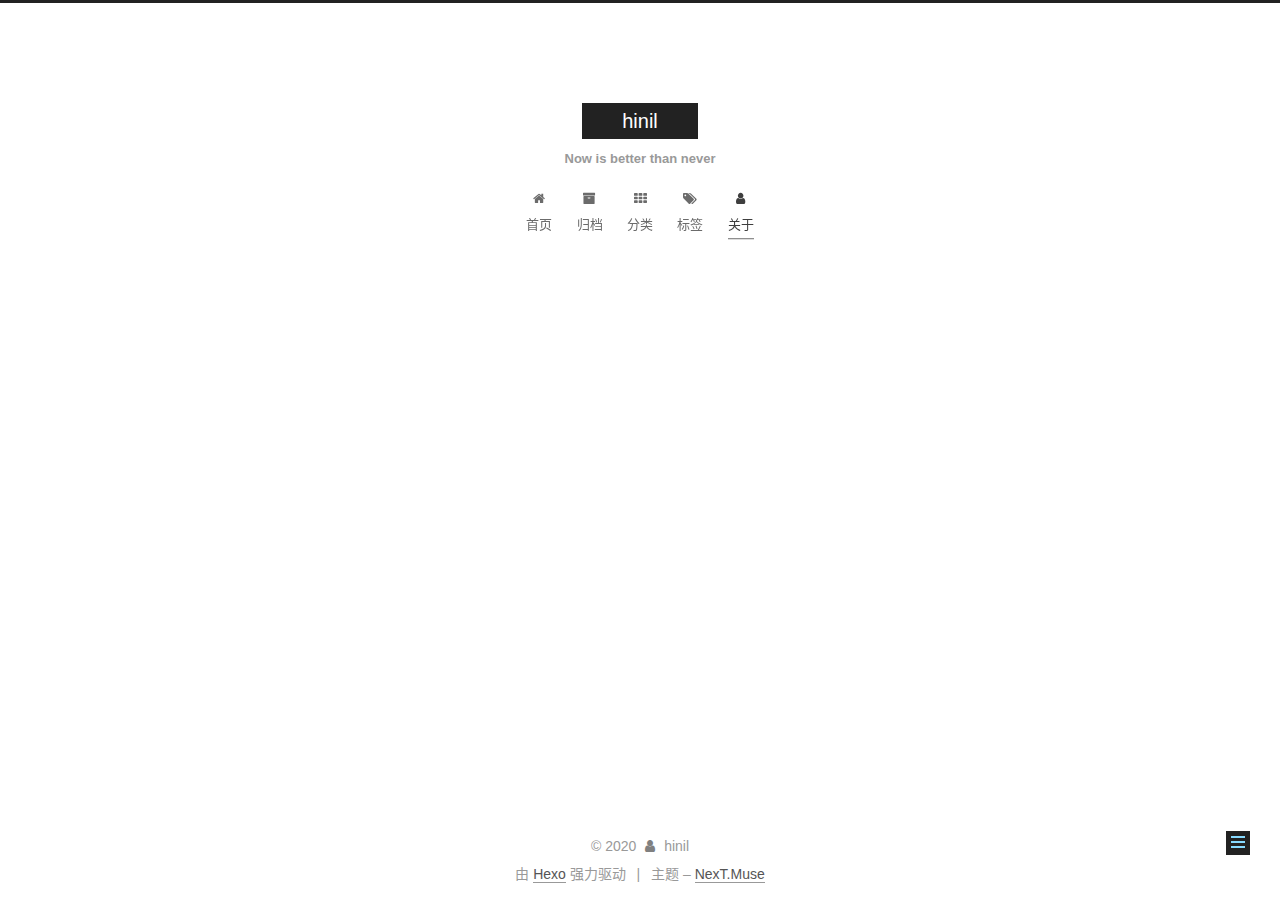
==== about/index.html @ a5743111 "Site updated: 2020-07-14 15:51:30" ====
<!DOCTYPE html>












  


<html class="theme-next muse use-motion" lang="zh-CN">
<head><meta name="generator" content="Hexo 3.9.0">
  <meta charset="UTF-8">
<meta http-equiv="X-UA-Compatible" content="IE=edge">
<meta name="viewport" content="width=device-width, initial-scale=1, maximum-scale=2">
<meta name="theme-color" content="#222">






















<link rel="stylesheet" href="/lib/font-awesome/css/font-awesome.min.css?v=4.7.0">

<link rel="stylesheet" href="/css/main.css?v=7.2.0">


  <link rel="apple-touch-icon" sizes="180x180" href="/images/favicon.ico?v=7.2.0">


  <link rel="icon" type="image/png" sizes="32x32" href="/images/favicon.ico?v=7.2.0">


  <link rel="icon" type="image/png" sizes="16x16" href="/images/favicon.ico?v=7.2.0">


  <link rel="mask-icon" href="/images/favicon.ico?v=7.2.0" color="#222">







<script id="hexo.configurations">
  var NexT = window.NexT || {};
  var CONFIG = {
    root: '/',
    scheme: 'Muse',
    version: '7.2.0',
    sidebar: {"position":"right","display":"post","offset":12,"onmobile":false},
    back2top: {"enable":true,"sidebar":false,"scrollpercent":false},
    copycode: {"enable":false,"show_result":false,"style":null},
    fancybox: false,
    fastclick: false,
    lazyload: false,
    tabs: true,
    motion: {"enable":true,"async":false,"transition":{"post_block":"fadeIn","post_header":"slideDownIn","post_body":"slideDownIn","coll_header":"slideLeftIn","sidebar":"slideUpIn"}},
    algolia: {
      applicationID: '',
      apiKey: '',
      indexName: '',
      hits: {"per_page":10},
      labels: {"input_placeholder":"Search for Posts","hits_empty":"We didn't find any results for the search: ${query}","hits_stats":"${hits} results found in ${time} ms"}
    },
    translation: {
      copy_button: '复制',
      copy_success: '复制成功',
      copy_failure: '复制失败'
    }
  };
</script>

  <meta name="description" content="关于我 职业：程序员 技能：C、C++、Python、Golang、Java   联系我 GitHub: https://github.com/hinilzhang E-mail  : zhangjie2023@outlook.com">
<meta property="og:type" content="website">
<meta property="og:title" content="关于">
<meta property="og:url" content="https://hinilzhang.github.io/about/index.html">
<meta property="og:site_name" content="hinil">
<meta property="og:description" content="关于我 职业：程序员 技能：C、C++、Python、Golang、Java   联系我 GitHub: https://github.com/hinilzhang E-mail  : zhangjie2023@outlook.com">
<meta property="og:locale" content="zh-CN">
<meta property="og:updated_time" content="2020-07-14T07:45:34.488Z">
<meta name="twitter:card" content="summary">
<meta name="twitter:title" content="关于">
<meta name="twitter:description" content="关于我 职业：程序员 技能：C、C++、Python、Golang、Java   联系我 GitHub: https://github.com/hinilzhang E-mail  : zhangjie2023@outlook.com">





  
  
  <link rel="canonical" href="https://hinilzhang.github.io/about/">



<script id="page.configurations">
  CONFIG.page = {
    sidebar: "",
  };
</script>

  
  <title>关于 | hinil</title>
  












  <noscript>
  <style>
  .use-motion .motion-element,
  .use-motion .brand,
  .use-motion .menu-item,
  .sidebar-inner,
  .use-motion .post-block,
  .use-motion .pagination,
  .use-motion .comments,
  .use-motion .post-header,
  .use-motion .post-body,
  .use-motion .collection-title { opacity: initial; }

  .use-motion .logo,
  .use-motion .site-title,
  .use-motion .site-subtitle {
    opacity: initial;
    top: initial;
  }

  .use-motion .logo-line-before i { left: initial; }
  .use-motion .logo-line-after i { right: initial; }
  </style>
</noscript>

</head>

<body itemscope itemtype="http://schema.org/WebPage" lang="zh-CN">

  
  
    
  

  <div class="container sidebar-position-right page-post-detail">
    <div class="headband"></div>

    <header id="header" class="header" itemscope itemtype="http://schema.org/WPHeader">
      <div class="header-inner"><div class="site-brand-wrapper">
  <div class="site-meta">
    

    <div class="custom-logo-site-title">
      <a href="/" class="brand" rel="start">
        <span class="logo-line-before"><i></i></span>
        <span class="site-title">hinil</span>
        <span class="logo-line-after"><i></i></span>
      </a>
    </div>
    
      
        <h1 class="site-subtitle" itemprop="description">Now is better than never</h1>
      
    
    
  </div>

  <div class="site-nav-toggle">
    <button aria-label="切换导航栏">
      <span class="btn-bar"></span>
      <span class="btn-bar"></span>
      <span class="btn-bar"></span>
    </button>
  </div>
</div>



<nav class="site-nav">
  
    <ul id="menu" class="menu">
      
        
        
        
          
          <li class="menu-item menu-item-home">

    
    
      
    

    

    <a href="/" rel="section"><i class="menu-item-icon fa fa-fw fa-home"></i> <br>首页</a>

  </li>
        
        
        
          
          <li class="menu-item menu-item-archives">

    
    
      
    

    

    <a href="/archives/" rel="section"><i class="menu-item-icon fa fa-fw fa-archive"></i> <br>归档</a>

  </li>
        
        
        
          
          <li class="menu-item menu-item-categories">

    
    
      
    

    

    <a href="/categories/" rel="section"><i class="menu-item-icon fa fa-fw fa-th"></i> <br>分类</a>

  </li>
        
        
        
          
          <li class="menu-item menu-item-tags">

    
    
      
    

    

    <a href="/tags/" rel="section"><i class="menu-item-icon fa fa-fw fa-tags"></i> <br>标签</a>

  </li>
        
        
        
          
          <li class="menu-item menu-item-about menu-item-active">

    
    
      
    

    

    <a href="/about/" rel="section"><i class="menu-item-icon fa fa-fw fa-user"></i> <br>关于</a>

  </li>

      
      
    </ul>
  

  
    

    
    
      
      
    
      
      
    
      
      
    
      
      
    
      
      
    
    

  


  

  
</nav>



</div>
    </header>

    


    <main id="main" class="main">
      <div class="main-inner">
        <div class="content-wrap">
          
          <div id="content" class="content">
            

  <div id="posts" class="posts-expand">
    
    
    
    <div class="post-block page">
      <header class="post-header">

<h2 class="post-title" itemprop="name headline">关于

</h2>

<div class="post-meta">
  
  



</div>

</header>

      
      
      
      <div class="post-body">
        
        
          <h3 id="关于我"><a href="#关于我" class="headerlink" title="关于我"></a>关于我</h3><ul>
<li>职业：程序员</li>
<li>技能：C、C++、Python、Golang、Java</li>
</ul>
<hr>
<h3 id="联系我"><a href="#联系我" class="headerlink" title="联系我"></a>联系我</h3><ul>
<li>GitHub: <a href="https://github.com/hinilzhang" target="_blank" rel="noopener">https://github.com/hinilzhang</a></li>
<li>E-mail  : <a href="mailto:zhangjie2023@outlook.com" target="_blank" rel="noopener">zhangjie2023@outlook.com</a></li>
</ul>

        
      </div>
      
      
      
    </div>
    



    
    
    
  </div>


          </div>
          

  



        </div>
        
          
  
  <div class="sidebar-toggle">
    <div class="sidebar-toggle-line-wrap">
      <span class="sidebar-toggle-line sidebar-toggle-line-first"></span>
      <span class="sidebar-toggle-line sidebar-toggle-line-middle"></span>
      <span class="sidebar-toggle-line sidebar-toggle-line-last"></span>
    </div>
  </div>

  <aside id="sidebar" class="sidebar">
    <div class="sidebar-inner">

      

      
        <ul class="sidebar-nav motion-element">
          <li class="sidebar-nav-toc sidebar-nav-active" data-target="post-toc-wrap">
            文章目录
          </li>
          <li class="sidebar-nav-overview" data-target="site-overview-wrap">
            站点概览
          </li>
        </ul>
      

      <div class="site-overview-wrap sidebar-panel">
        <div class="site-overview">

          <div class="site-author motion-element" itemprop="author" itemscope itemtype="http://schema.org/Person">
  
    <img class="site-author-image" itemprop="image" src="/images/avatar.jpg" alt="hinil">
  
  <p class="site-author-name" itemprop="name">hinil</p>
  <div class="site-description motion-element" itemprop="description"></div>
</div>


  <nav class="site-state motion-element">
    
      <div class="site-state-item site-state-posts">
        
          <a href="/archives/">
        
          <span class="site-state-item-count">1</span>
          <span class="site-state-item-name">日志</span>
        </a>
      </div>
    

    
      
      
      <div class="site-state-item site-state-categories">
        
          
            <a href="/categories/">
          
        
        
        
          
        
        <span class="site-state-item-count">1</span>
        <span class="site-state-item-name">分类</span>
        </a>
      </div>
    

    
      
      
      <div class="site-state-item site-state-tags">
        
          
            <a href="/tags/">
          
        
        
        
          
        
        <span class="site-state-item-count">1</span>
        <span class="site-state-item-name">标签</span>
        </a>
      </div>
    
  </nav>







  <div class="links-of-author motion-element">
    
      <span class="links-of-author-item">
      
      
        
      
      
        
      
        <a href="https://github.com/hinilzhang" title="GitHub &rarr; https://github.com/hinilzhang" rel="noopener" target="_blank"><i class="fa fa-fw fa-github"></i>GitHub</a>
      </span>
    
      <span class="links-of-author-item">
      
      
        
      
      
        
      
        <a href="mailto:zhangjie2023@foxmail.com" title="E-Mail &rarr; mailto:zhangjie2023@foxmail.com" rel="noopener" target="_blank"><i class="fa fa-fw fa-envelope"></i>E-Mail</a>
      </span>
    
  </div>







          
          
        </div>
      </div>

      
      <!--noindex-->
        <div class="post-toc-wrap motion-element sidebar-panel sidebar-panel-active">
          <div class="post-toc">

            
            
            
            

            
              <div class="post-toc-content"><ol class="nav"><li class="nav-item nav-level-3"><a class="nav-link" href="#关于我"><span class="nav-number">1.</span> <span class="nav-text">关于我</span></a></li><li class="nav-item nav-level-3"><a class="nav-link" href="#联系我"><span class="nav-number">2.</span> <span class="nav-text">联系我</span></a></li></ol></div>
            

          </div>
        </div>
      <!--/noindex-->
      

      

    </div>
  </aside>
  <div id="sidebar-dimmer"></div>


        
      </div>
    </main>

    <footer id="footer" class="footer">
      <div class="footer-inner">
        <div class="copyright">&copy; <span itemprop="copyrightYear">2020</span>
  <span class="with-love" id="animate">
    <i class="fa fa-user"></i>
  </span>
  <span class="author" itemprop="copyrightHolder">hinil</span>

  

  
</div>


  <div class="powered-by">由 <a href="https://hexo.io" class="theme-link" rel="noopener" target="_blank">Hexo</a> 强力驱动</div>



  <span class="post-meta-divider">|</span>



  <div class="theme-info">主题 – <a href="https://theme-next.org" class="theme-link" rel="noopener" target="_blank">NexT.Muse</a></div>




        








        
      </div>
    </footer>

    
      <div class="back-to-top">
        <i class="fa fa-arrow-up"></i>
        
      </div>
    

    

    
  </div>

  

<script>
  if (Object.prototype.toString.call(window.Promise) !== '[object Function]') {
    window.Promise = null;
  }
</script>










  
  













  
  <script src="/lib/jquery/index.js?v=3.4.1"></script>

  
  <script src="/lib/velocity/velocity.min.js?v=1.2.1"></script>

  
  <script src="/lib/velocity/velocity.ui.min.js?v=1.2.1"></script>




  <script src="/js/utils.js?v=7.2.0"></script>

  <script src="/js/motion.js?v=7.2.0"></script>



  
  


  <script src="/js/schemes/muse.js?v=7.2.0"></script>



  
  <script src="/js/scrollspy.js?v=7.2.0"></script>
<script src="/js/post-details.js?v=7.2.0"></script>



  <script src="/js/next-boot.js?v=7.2.0"></script>

  

  

  

  

  


  


  




  

  

  

  

  

  
  <script>
    (function(){
      var bp = document.createElement('script');
      var curProtocol = window.location.protocol.split(':')[0];
      bp.src = (curProtocol === 'https') ? 'https://zz.bdstatic.com/linksubmit/push.js' : 'http://push.zhanzhang.baidu.com/push.js';
      var s = document.getElementsByTagName("script")[0];
      s.parentNode.insertBefore(bp, s);
    })();
  </script>


  

  

  

  

  

  

  


  

</body>
</html>
---- css/main.css ----
/* normalize.css v8.0.1 | MIT License | github.com/necolas/normalize.css */
html {
  line-height: 1.15; /* 1 */
  -webkit-text-size-adjust: 100%; /* 2 */
}
body {
  margin: 0;
}
main {
  display: block;
}
h1 {
  font-size: 2em;
  margin: 0.67em 0;
}
hr {
  box-sizing: content-box; /* 1 */
  height: 0; /* 1 */
  overflow: visible; /* 2 */
}
pre {
  font-family: monospace, monospace; /* 1 */
  font-size: 1em; /* 2 */
}
a {
  background-color: transparent;
}
abbr[title] {
  border-bottom: none; /* 1 */
  text-decoration: underline; /* 2 */
  text-decoration: underline dotted; /* 2 */
}
b,
strong {
  font-weight: bolder;
}
code,
kbd,
samp {
  font-family: monospace, monospace; /* 1 */
  font-size: 1em; /* 2 */
}
small {
  font-size: 80%;
}
sub,
sup {
  font-size: 75%;
  line-height: 0;
  position: relative;
  vertical-align: baseline;
}
sub {
  bottom: -0.25em;
}
sup {
  top: -0.5em;
}
img {
  border-style: none;
}
button,
input,
optgroup,
select,
textarea {
  font-family: inherit; /* 1 */
  font-size: 100%; /* 1 */
  line-height: 1.15; /* 1 */
  margin: 0; /* 2 */
}
button,
input {
/* 1 */
  overflow: visible;
}
button,
select {
/* 1 */
  text-transform: none;
}
button,
[type="button"],
[type="reset"],
[type="submit"] {
  -webkit-appearance: button;
}
button::-moz-focus-inner,
[type="button"]::-moz-focus-inner,
[type="reset"]::-moz-focus-inner,
[type="submit"]::-moz-focus-inner {
  border-style: none;
  padding: 0;
}
button:-moz-focusring,
[type="button"]:-moz-focusring,
[type="reset"]:-moz-focusring,
[type="submit"]:-moz-focusring {
  outline: 1px dotted ButtonText;
}
fieldset {
  padding: 0.35em 0.75em 0.625em;
}
legend {
  box-sizing: border-box; /* 1 */
  color: inherit; /* 2 */
  display: table; /* 1 */
  max-width: 100%; /* 1 */
  padding: 0; /* 3 */
  white-space: normal; /* 1 */
}
progress {
  vertical-align: baseline;
}
textarea {
  overflow: auto;
}
[type="checkbox"],
[type="radio"] {
  box-sizing: border-box; /* 1 */
  padding: 0; /* 2 */
}
[type="number"]::-webkit-inner-spin-button,
[type="number"]::-webkit-outer-spin-button {
  height: auto;
}
[type="search"] {
  -webkit-appearance: textfield; /* 1 */
  outline-offset: -2px; /* 2 */
}
[type="search"]::-webkit-search-decoration {
  -webkit-appearance: none;
}
::-webkit-file-upload-button {
  -webkit-appearance: button; /* 1 */
  font: inherit; /* 2 */
}
details {
  display: block;
}
summary {
  display: list-item;
}
template {
  display: none;
}
[hidden] {
  display: none;
}
::selection {
  background: #262a30;
  color: #fff;
}
body {
  position: relative;
  font-family: 'Lato', "PingFang SC", "Microsoft YaHei", sans-serif;
  font-size: 14px;
  line-height: 2;
  color: #555;
  background: #fff;
}
@media (max-width: 991px) {
  body {
    padding-right: 0 !important;
  }
}
@media (min-width: 1200px) {
  body {
    font-size: 16px;
  }
}
h1,
h2,
h3,
h4,
h5,
h6 {
  margin: 20px 0 15px;
  padding: 0;
  font-weight: bold;
  line-height: 1.5;
  font-family: 'Lato', "PingFang SC", "Microsoft YaHei", sans-serif;
}
h1 {
  font-size: 22px;
}
h1 code {
  font-size: 1em;
}
@media (max-width: 767px) {
  h1 {
    font-size: 18px;
  }
  h1 code {
    font-size: 1em;
  }
}
h2 {
  font-size: 20px;
}
h2 code {
  font-size: 1em;
}
@media (max-width: 767px) {
  h2 {
    font-size: 16px;
  }
  h2 code {
    font-size: 1em;
  }
}
h3 {
  font-size: 18px;
}
h3 code {
  font-size: 1em;
}
@media (max-width: 767px) {
  h3 {
    font-size: 14px;
  }
  h3 code {
    font-size: 1em;
  }
}
h4 {
  font-size: 16px;
}
h4 code {
  font-size: 1em;
}
@media (max-width: 767px) {
  h4 {
    font-size: 12px;
  }
  h4 code {
    font-size: 1em;
  }
}
h5 {
  font-size: 14px;
}
h5 code {
  font-size: 1em;
}
@media (max-width: 767px) {
  h5 {
    font-size: 10px;
  }
  h5 code {
    font-size: 1em;
  }
}
h6 {
  font-size: 12px;
}
h6 code {
  font-size: 1em;
}
@media (max-width: 767px) {
  h6 {
    font-size: 8px;
  }
  h6 code {
    font-size: 1em;
  }
}
p {
  margin: 0 0 20px 0;
}
a,
span.exturl {
  overflow-wrap: break-word;
  word-wrap: break-word;
  background-color: transparent;
  color: #555;
  text-decoration: none;
  outline: none;
  border-bottom: 1px solid #999;
  cursor: pointer;
}
a:hover,
span.exturl:hover {
  color: #222;
  border-bottom-color: #222;
}
video {
  max-width: 100%;
  display: block;
  margin-left: auto;
  margin-right: auto;
}
img {
  display: block;
  margin: auto;
  max-width: 100%;
  height: auto;
}
hr {
  margin: 40px 0;
  height: 3px;
  border: none;
  background-color: #ddd;
  background-image: repeating-linear-gradient(-45deg, #fff, #fff 4px, transparent 4px, transparent 8px);
}
blockquote {
  margin: 0;
  padding: 0 15px;
  color: #666;
  border-left: 4px solid #ddd;
}
blockquote cite::before {
  content: "-";
  padding: 0 5px;
}
dt {
  font-weight: 700;
}
dd {
  margin: 0;
  padding: 0;
}
kbd {
  border: 1px solid #ccc;
  border-radius: 0.2em;
  box-shadow: 0.1em 0.1em 0.2em rgba(0,0,0,0.1);
  background-color: #f9f9f9;
  font-family: inherit;
  background-image: linear-gradient(top, #eee, #fff, #eee);
  padding: 0.1em 0.3em;
  white-space: nowrap;
}
.text-left {
  text-align: left;
}
.text-center {
  text-align: center;
}
.text-right {
  text-align: right;
}
.text-justify {
  text-align: justify;
}
.text-nowrap {
  white-space: nowrap;
}
.text-lowercase {
  text-transform: lowercase;
}
.text-uppercase {
  text-transform: uppercase;
}
.text-capitalize {
  text-transform: capitalize;
}
.center-block {
  display: block;
  margin-left: auto;
  margin-right: auto;
}
.clearfix::before,
.clearfix::after {
  content: " ";
  display: table;
}
.clearfix::after {
  clear: both;
}
.pullquote {
  width: 45%;
}
.pullquote.left {
  float: left;
  margin-left: 5px;
  margin-right: 10px;
}
.pullquote.right {
  float: right;
  margin-left: 10px;
  margin-right: 5px;
}
.affix {
  position: fixed;
}
.translation {
  margin-top: -20px;
  font-size: 14px;
  color: #999;
}
.scrollbar-measure {
  width: 100px;
  height: 100px;
  overflow: scroll;
  position: absolute;
  top: -9999px;
}
.use-motion .motion-element {
  opacity: 0;
}
.table-container {
  margin: 20px 0;
  overflow: auto;
  -webkit-overflow-scrolling: touch;
}
.highlight .table-container {
  margin: 0px;
}
table {
  width: 100%;
  border-collapse: collapse;
  border-spacing: 0;
  font-size: 14px;
}
table > tbody > tr:nth-of-type(odd) {
  background-color: #f9f9f9;
}
table > tbody > tr:hover {
  background-color: #f5f5f5;
}
caption,
th,
td {
  padding: 8px;
  text-align: left;
  vertical-align: middle;
  font-weight: normal;
}
th,
td {
  border: 1px solid #ddd;
  border-bottom: 3px solid #ddd;
}
th {
  padding-bottom: 10px;
  font-weight: 700;
}
td {
  border-bottom-width: 1px;
}
html,
body {
  height: 100%;
}
.container {
  position: relative;
}
.header-inner {
  margin: 0 auto;
  padding: 100px 0 70px;
  width: 700px;
}
@media (min-width: 1200px) {
  .container .header-inner {
    width: 800px;
  }
}
@media (min-width: 1600px) {
  .container .header-inner {
    width: 900px;
  }
}
.main-inner {
  margin: 0 auto;
  width: 700px;
}
@media (min-width: 1200px) {
  .container .main-inner {
    width: 800px;
  }
}
@media (min-width: 1600px) {
  .container .main-inner {
    width: 900px;
  }
}
.footer {
  padding: 20px 0;
}
.footer-inner {
  box-sizing: border-box;
  margin: 0px auto;
  width: 700px;
}
@media (min-width: 1200px) {
  .container .footer-inner {
    width: 800px;
  }
}
@media (min-width: 1600px) {
  .container .footer-inner {
    width: 900px;
  }
}
pre,
.highlight {
  margin: 20px 0;
  font-size: 14px;
  color: #4d4d4c;
  background: #f7f7f7;
  line-height: 1.6;
}
pre,
code {
  font-family: consolas, Menlo, "PingFang SC", "Microsoft YaHei", monospace;
}
code {
  overflow-wrap: break-word;
  word-wrap: break-word;
  padding: 2px 4px;
  color: #555;
  background: #eee;
  border-radius: 3px;
  font-size: 14px;
}
pre {
  overflow: auto;
  padding: 10px;
}
pre code {
  padding: 0;
  color: #4d4d4c;
  background: none;
  text-shadow: none;
}
.highlight *::selection {
  background: #d6d6d6;
}
.highlight pre {
  border: none;
  margin: 0;
  padding: 10px 0;
}
.highlight table {
  margin: 0;
  width: auto;
  border: none;
}
.highlight td {
  border: none;
  padding: 0;
}
.highlight figcaption {
  font-size: 1em;
  color: #4d4d4c;
  line-height: 1em;
  margin: 0em;
  padding: 0.5em;
  background: #eee;
  border-bottom: 1px solid #e9e9e9;
}
.highlight figcaption::before,
.highlight figcaption::after {
  content: " ";
  display: table;
}
.highlight figcaption::after {
  clear: both;
}
.highlight figcaption a {
  float: right;
  color: #4d4d4c;
}
.highlight figcaption a:hover {
  border-bottom-color: #4d4d4c;
}
.highlight .gutter pre {
  padding-left: 10px;
  padding-right: 10px;
  color: #869194;
  text-align: right;
  background-color: #eff2f3;
}
.highlight .code pre {
  width: 100%;
  padding-left: 10px;
  background-color: #f7f7f7;
}
.highlight .line {
  height: 20px;
}
.gutter {
  -webkit-user-select: none;
  -moz-user-select: none;
  -ms-user-select: none;
  user-select: none;
}
.gist table {
  width: auto;
}
.gist table td {
  border: none;
}
pre .deletion {
  background: #fdd;
}
pre .addition {
  background: #dfd;
}
pre .meta {
  color: #eab700;
  -webkit-user-select: none;
  -moz-user-select: none;
  -ms-user-select: none;
  user-select: none;
}
pre .comment {
  color: #8e908c;
}
pre .variable,
pre .attribute,
pre .tag,
pre .name,
pre .regexp,
pre .ruby .constant,
pre .xml .tag .title,
pre .xml .pi,
pre .xml .doctype,
pre .html .doctype,
pre .css .id,
pre .css .class,
pre .css .pseudo {
  color: #c82829;
}
pre .number,
pre .preprocessor,
pre .built_in,
pre .builtin-name,
pre .literal,
pre .params,
pre .constant,
pre .command {
  color: #f5871f;
}
pre .ruby .class .title,
pre .css .rules .attribute,
pre .string,
pre .symbol,
pre .value,
pre .inheritance,
pre .header,
pre .ruby .symbol,
pre .xml .cdata,
pre .special,
pre .formula {
  color: #718c00;
}
pre .title,
pre .css .hexcolor {
  color: #3e999f;
}
pre .function,
pre .python .decorator,
pre .python .title,
pre .ruby .function .title,
pre .ruby .title .keyword,
pre .perl .sub,
pre .javascript .title,
pre .coffeescript .title {
  color: #4271ae;
}
pre .keyword,
pre .javascript .function {
  color: #8959a8;
}
.posts-expand .post-body img.full-image {
  border: none;
}
.blockquote-center,
.page-home .post-type-quote blockquote,
.page-post-detail .post-type-quote blockquote {
  position: relative;
  margin: 40px 0;
  padding: 0;
  border-left: none;
  text-align: center;
}
.blockquote-center::before,
.page-home .post-type-quote blockquote::before,
.page-post-detail .post-type-quote blockquote::before,
.blockquote-center::after,
.page-home .post-type-quote blockquote::after,
.page-post-detail .post-type-quote blockquote::after {
  position: absolute;
  content: ' ';
  display: block;
  width: 100%;
  height: 24px;
  opacity: 0.2;
  background-repeat: no-repeat;
  background-position: 0 -6px;
  background-size: 22px 22px;
}
.blockquote-center::before,
.page-home .post-type-quote blockquote::before,
.page-post-detail .post-type-quote blockquote::before {
  top: -20px;
  background-image: url("../images/quote-l.svg");
  border-top: 1px solid #ccc;
}
.blockquote-center::after,
.page-home .post-type-quote blockquote::after,
.page-post-detail .post-type-quote blockquote::after {
  bottom: -20px;
  background-image: url("../images/quote-r.svg");
  border-bottom: 1px solid #ccc;
  background-position: 100% 8px;
}
.blockquote-center p,
.page-home .post-type-quote blockquote p,
.page-post-detail .post-type-quote blockquote p,
.blockquote-center div,
.page-home .post-type-quote blockquote div,
.page-post-detail .post-type-quote blockquote div {
  text-align: center;
}
.post .post-body .group-picture img {
  box-sizing: border-box;
  padding: 0 3px;
  border: none;
  margin: 0 auto;
}
.post-body .group-picture-row {
  overflow: hidden;
  margin-bottom: 6px;
}
.post-body .group-picture-column {
  float: left;
  margin-bottom: 10px;
}
.page-archive .group-picture-container {
  overflow: hidden;
}
.page-archive .group-picture-row {
  float: left;
}
.page-archive .group-picture-row:first-child {
  margin-top: 6px;
}
.page-archive .group-picture-column {
  max-width: 150px;
  max-height: 150px;
}
.post-body .label {
  display: inline;
  padding: 0 2px;
}
.post-body .label.default {
  background-color: #f0f0f0;
}
.post-body .label.primary {
  background-color: #efe6f7;
}
.post-body .label.info {
  background-color: #e5f2f8;
}
.post-body .label.success {
  background-color: #e7f4e9;
}
.post-body .label.warning {
  background-color: #fcf6e1;
}
.post-body .label.danger {
  background-color: #fae8eb;
}
.post-body .note {
  position: relative;
  padding: 15px;
  margin-bottom: 20px;
  border: 1px solid #eee;
  border-left-width: 5px;
  border-radius: 3px;
}
.post-body .note h2,
.post-body .note h3,
.post-body .note h4,
.post-body .note h5,
.post-body .note h6 {
  margin-top: 0;
  margin-bottom: 0;
  border-bottom: initial;
  padding-top: 0 !important;
}
.post-body .note p:first-child,
.post-body .note ul:first-child,
.post-body .note ol:first-child,
.post-body .note table:first-child,
.post-body .note pre:first-child,
.post-body .note blockquote:first-child {
  margin-top: 0;
}
.post-body .note p:last-child,
.post-body .note ul:last-child,
.post-body .note ol:last-child,
.post-body .note table:last-child,
.post-body .note pre:last-child,
.post-body .note blockquote:last-child {
  margin-bottom: 0;
}
.post-body .note.default {
  border-left-color: #777;
}
.post-body .note.default h2,
.post-body .note.default h3,
.post-body .note.default h4,
.post-body .note.default h5,
.post-body .note.default h6 {
  color: #777;
}
.post-body .note.primary {
  border-left-color: #6f42c1;
}
.post-body .note.primary h2,
.post-body .note.primary h3,
.post-body .note.primary h4,
.post-body .note.primary h5,
.post-body .note.primary h6 {
  color: #6f42c1;
}
.post-body .note.info {
  border-left-color: #428bca;
}
.post-body .note.info h2,
.post-body .note.info h3,
.post-body .note.info h4,
.post-body .note.info h5,
.post-body .note.info h6 {
  color: #428bca;
}
.post-body .note.success {
  border-left-color: #5cb85c;
}
.post-body .note.success h2,
.post-body .note.success h3,
.post-body .note.success h4,
.post-body .note.success h5,
.post-body .note.success h6 {
  color: #5cb85c;
}
.post-body .note.warning {
  border-left-color: #f0ad4e;
}
.post-body .note.warning h2,
.post-body .note.warning h3,
.post-body .note.warning h4,
.post-body .note.warning h5,
.post-body .note.warning h6 {
  color: #f0ad4e;
}
.post-body .note.danger {
  border-left-color: #d9534f;
}
.post-body .note.danger h2,
.post-body .note.danger h3,
.post-body .note.danger h4,
.post-body .note.danger h5,
.post-body .note.danger h6 {
  color: #d9534f;
}
.post-body .tabs {
  position: relative;
  display: block;
  margin-bottom: 20px;
  padding-top: 10px;
}
.post-body .tabs ul.nav-tabs {
  margin: 0;
  padding: 0;
  display: flex;
  flex-wrap: wrap;
  margin-bottom: -1px;
}
@media (max-width: 413px) {
  .post-body .tabs ul.nav-tabs {
    display: block;
    margin-bottom: 5px;
  }
}
.post-body .tabs ul.nav-tabs li.tab {
  flex-grow: 1;
  list-style-type: none;
  background-color: #fff;
  border-top: 3px solid transparent;
  border-right: 1px solid transparent;
  border-bottom: 1px solid #ddd;
  border-left: 1px solid transparent;
}
@media (max-width: 413px) {
  .post-body .tabs ul.nav-tabs li.tab {
    border-top: 1px solid transparent;
    border-right: 1px solid transparent;
    border-bottom: 1px solid transparent;
    border-left: 3px solid transparent;
  }
}
.post-body .tabs ul.nav-tabs li.tab a {
  text-align: center;
  outline: 0;
  border-bottom: initial;
  display: block;
  line-height: 1.8em;
  padding: 0.25em 0.75em;
  transition-duration: 0.2s;
  transition-timing-function: ease-out;
  transition-delay: 0s;
}
.post-body .tabs ul.nav-tabs li.tab a i {
  width: 1.285714285714286em;
}
.post-body .tabs ul.nav-tabs li.tab.active {
  border-top: 3px solid #fc6423;
  border-right: 1px solid #ddd;
  border-bottom: 1px solid transparent;
  border-left: 1px solid #ddd;
}
@media (max-width: 413px) {
  .post-body .tabs ul.nav-tabs li.tab.active {
    border-top: 1px solid #ddd;
    border-right: 1px solid #ddd;
    border-bottom: 1px solid #ddd;
    border-left: 3px solid #fc6423;
  }
}
.post-body .tabs ul.nav-tabs li.tab.active a {
  cursor: default;
  color: #555;
}
.post-body .tabs .tab-content .tab-pane {
  border: 1px solid #ddd;
  padding: 20px 20px 0 20px;
}
.post-body .tabs .tab-content .tab-pane:not(.active) {
  display: none;
}
.post-body .tabs .tab-content .tab-pane.active {
  display: block;
}
.btn {
  display: inline-block;
  padding: 0 20px;
  font-size: 14px;
  color: #fff;
  background: #222;
  border: 2px solid #222;
  text-decoration: none;
  border-radius: 0;
  transition-property: background-color;
  transition-duration: 0.2s;
  transition-timing-function: ease-in-out;
  transition-delay: 0s;
  line-height: 2;
}
.btn:hover {
  border-color: #222;
  color: #222;
  background: #fff;
}
.btn +.btn {
  margin: 0 0 8px 8px;
}
.btn .fa-fw {
  width: 1.285714285714286em;
  text-align: left;
}
.btn-bar {
  display: block;
  width: 22px;
  height: 2px;
  background: #555;
  border-radius: 1px;
}
.btn-bar+.btn-bar {
  margin-top: 4px;
}
.pagination {
  margin: 120px 0 40px;
  text-align: center;
  border-top: 1px solid #eee;
}
.page-number-basic,
.pagination .prev,
.pagination .next,
.pagination .page-number,
.pagination .space {
  display: inline-block;
  position: relative;
  top: -1px;
  margin: 0 10px;
  padding: 0 11px;
}
@media (max-width: 767px) {
  .page-number-basic,
  .pagination .prev,
  .pagination .next,
  .pagination .page-number,
  .pagination .space {
    margin: 0 5px;
  }
}
.pagination .prev,
.pagination .next,
.pagination .page-number {
  border-bottom: 0;
  border-top: 1px solid #eee;
  transition-property: border-color;
  transition-duration: 0.2s;
  transition-timing-function: ease-in-out;
  transition-delay: 0s;
}
.pagination .prev:hover,
.pagination .next:hover,
.pagination .page-number:hover {
  border-top-color: #222;
}
.pagination .space {
  padding: 0;
  margin: 0;
}
.pagination .prev {
  margin-left: 0;
}
.pagination .next {
  margin-right: 0;
}
.pagination .page-number.current {
  color: #fff;
  background: #ccc;
  border-top-color: #ccc;
}
@media (max-width: 767px) {
  .pagination {
    border-top: none;
  }
  .pagination .prev,
  .pagination .next,
  .pagination .page-number {
    margin-bottom: 10px;
    border-top: 0;
    border-bottom: 1px solid #eee;
    padding: 0 10px;
  }
  .pagination .prev:hover,
  .pagination .next:hover,
  .pagination .page-number:hover {
    border-bottom-color: #222;
  }
}
.comments {
  margin: 60px 20px 0;
}
.back-to-top {
  box-sizing: border-box;
  position: fixed;
  bottom: -100px;
  right: 30px;
  z-index: 1050;
  padding: 0 6px;
  width: 24px;
  background: #222;
  font-size: 12px;
  opacity: 1;
  color: #fff;
  cursor: pointer;
  text-align: center;
  transition-property: bottom;
  transition-duration: 0.2s;
  transition-timing-function: ease-in-out;
  transition-delay: 0s;
}
.back-to-top.back-to-top-on {
  bottom: 19px;
}
@media (max-width: 991px) {
  .back-to-top {
    opacity: 0.8;
    right: 20px;
  }
}
.header {
  background: transparent;
}
.header-inner {
  position: relative;
}
.headband {
  height: 3px;
  background: #222;
}
.site-meta {
  margin: 0;
  text-align: center;
}
@media (max-width: 767px) {
  .site-meta {
    text-align: center;
  }
}
.brand {
  position: relative;
  display: inline-block;
  padding: 0 40px;
  color: #fff;
  background: #222;
  border-bottom: none;
}
.brand:hover {
  color: #fff;
}
.logo {
  display: inline-block;
  margin-right: 5px;
  line-height: 36px;
  vertical-align: top;
}
.site-title {
  display: inline-block;
  vertical-align: top;
  line-height: 36px;
  font-size: 20px;
  font-weight: normal;
  font-family: 'Lato', "PingFang SC", "Microsoft YaHei", sans-serif;
}
.site-subtitle {
  margin-top: 10px;
  font-size: 13px;
  color: #999;
}
.use-motion .brand {
  opacity: 0;
}
.use-motion .logo,
.use-motion .site-title,
.use-motion .site-subtitle,
.use-motion .custom-logo-image {
  opacity: 0;
  position: relative;
  top: -10px;
}
.site-nav-toggle {
  display: none;
  position: absolute;
  top: 10px;
  left: 10px;
}
@media (max-width: 767px) {
  .site-nav-toggle {
    display: block;
  }
}
.site-nav-toggle button {
  margin-top: 2px;
  padding: 9px 10px;
  background: transparent;
  border: none;
}
@media (max-width: 767px) {
  .site-nav {
    display: none;
    margin: 0 -10px;
    padding: 0 10px;
    clear: both;
    border-top: 1px solid #ddd;
  }
}
@media (min-width: 768px) and (max-width: 991px) {
  .site-nav {
    display: block !important;
  }
}
@media (min-width: 992px) {
  .site-nav {
    display: block !important;
  }
}
.menu {
  margin-top: 20px;
  padding-left: 0;
  text-align: center;
}
.menu .menu-item {
  display: inline-block;
  margin: 0 10px;
  list-style: none;
}
@media (max-width: 767px) {
  .menu .menu-item {
    margin-top: 10px;
  }
}
.menu .menu-item a,
.menu .menu-item span.exturl {
  display: block;
  font-size: 13px;
  line-height: inherit;
  border-bottom: 1px solid transparent;
  transition-property: border-color;
  transition-duration: 0.2s;
  transition-timing-function: ease-in-out;
  transition-delay: 0s;
}
.menu .menu-item a:hover,
.menu .menu-item span.exturl:hover {
  border-bottom-color: #222;
}
.menu .menu-item .fa {
  margin-right: 5px;
}
.use-motion .menu-item {
  opacity: 0;
}
.post-body {
  overflow-wrap: break-word;
  word-wrap: break-word;
  font-family: 'Lato', "PingFang SC", "Microsoft YaHei", sans-serif;
}
.post-body span.exturl .fa {
  font-size: 14px;
  margin-left: 4px;
}
.post-body .fancybox img {
  display: block !important;
  margin: 0 auto;
  cursor: pointer;
  cursor: zoom-in;
}
.post-body .image-caption,
.post-body .figure .caption {
  margin: -20px auto 15px;
  text-align: center;
  font-size: 14px;
  color: #999;
  font-weight: bold;
  line-height: 1;
}
.post-sticky-flag {
  display: inline-block;
  font-size: 16px;
  transform: rotate(30deg);
}
.use-motion .post-block,
.use-motion .pagination,
.use-motion .comments {
  opacity: 0;
}
.use-motion .post-header {
  opacity: 0;
}
.use-motion .post-body {
  opacity: 0;
}
.use-motion .collection-title {
  opacity: 0;
}
.posts-expand {
  padding-top: 40px;
}
@media (max-width: 767px) {
  .posts-expand {
    margin: 0 20px;
  }
  .post-body .highlight {
    margin-left: 0px;
    margin-right: 0px;
    padding: 0;
  }
}
@media (min-width: 992px) {
  .posts-expand .post-body {
    text-align: justify;
  }
}
@media (max-width: 991px) {
  .posts-expand .post-body {
    text-align: justify;
  }
}
.posts-expand .post-body h2,
.posts-expand .post-body h3,
.posts-expand .post-body h4,
.posts-expand .post-body h5,
.posts-expand .post-body h6 {
  padding-top: 10px;
}
.posts-expand .post-body h2 .header-anchor,
.posts-expand .post-body h3 .header-anchor,
.posts-expand .post-body h4 .header-anchor,
.posts-expand .post-body h5 .header-anchor,
.posts-expand .post-body h6 .header-anchor {
  float: right;
  margin-left: 10px;
  color: #ccc;
  border-bottom-style: none;
  visibility: hidden;
}
.posts-expand .post-body h2 .header-anchor:hover,
.posts-expand .post-body h3 .header-anchor:hover,
.posts-expand .post-body h4 .header-anchor:hover,
.posts-expand .post-body h5 .header-anchor:hover,
.posts-expand .post-body h6 .header-anchor:hover {
  color: inherit;
}
.posts-expand .post-body h2:hover .header-anchor,
.posts-expand .post-body h3:hover .header-anchor,
.posts-expand .post-body h4:hover .header-anchor,
.posts-expand .post-body h5:hover .header-anchor,
.posts-expand .post-body h6:hover .header-anchor {
  visibility: visible;
}
.posts-expand .post-body img {
  box-sizing: border-box;
  margin: 0 auto 25px;
  padding: 3px;
  border: 1px solid #ddd;
}
@media (max-width: 767px) {
  .posts-collapse {
    margin: 0 20px;
  }
  .posts-collapse .post-title,
  .posts-collapse .post-meta {
    display: block;
    width: auto;
    text-align: left;
  }
}
.posts-collapse {
  position: relative;
  z-index: 1010;
  margin-left: 55px;
}
.posts-collapse::after {
  content: " ";
  position: absolute;
  top: 20px;
  left: 0;
  margin-left: -2px;
  width: 4px;
  height: 100%;
  background: #f5f5f5;
  z-index: -1;
}
@media (max-width: 767px) {
  .posts-collapse {
    margin: 0 20px;
  }
}
.posts-collapse .collection-title {
  position: relative;
  margin: 60px 0;
}
.posts-collapse .collection-title h1,
.posts-collapse .collection-title h2 {
  margin-left: 20px;
}
.posts-collapse .collection-title small {
  color: #bbb;
  margin-left: 5px;
}
.posts-collapse .collection-title::before {
  content: " ";
  position: absolute;
  left: 0;
  top: 50%;
  margin-left: -4px;
  margin-top: -4px;
  width: 8px;
  height: 8px;
  background: #bbb;
  border-radius: 50%;
}
.posts-collapse .post {
  margin: 30px 0;
}
.posts-collapse .post-header {
  position: relative;
  transition-duration: 0.2s;
  transition-timing-function: ease-in-out;
  transition-delay: 0s;
  transition-property: border;
  border-bottom: 1px dashed #ccc;
}
.posts-collapse .post-header::before {
  content: " ";
  position: absolute;
  left: 0;
  top: 12px;
  width: 6px;
  height: 6px;
  margin-left: -4px;
  background: #bbb;
  border-radius: 50%;
  border: 1px solid #fff;
  transition-duration: 0.2s;
  transition-timing-function: ease-in-out;
  transition-delay: 0s;
  transition-property: background;
}
.posts-collapse .post-header:hover {
  border-bottom-color: #666;
}
.posts-collapse .post-header:hover::before {
  background: #222;
}
.posts-collapse .post-meta {
  position: absolute;
  font-size: 12px;
  left: 20px;
  top: 5px;
}
.posts-collapse .post-comments-count {
  display: none;
}
.posts-collapse .post-title {
  margin-left: 60px;
  font-size: 16px;
  font-weight: normal;
  line-height: inherit;
}
.posts-collapse .post-title::after {
  margin-left: 3px;
  opacity: 0.6;
}
.posts-collapse .post-title a,
.posts-collapse .post-title span.exturl {
  color: #666;
  border-bottom: none;
}
.page-home .post-type-quote .post-header,
.page-post-detail .post-type-quote .post-header,
.page-home .post-type-quote .post-tags,
.page-post-detail .post-type-quote .post-tags {
  display: none;
}
.posts-expand .post-title {
  overflow-wrap: break-word;
  word-wrap: break-word;
  text-align: center;
  font-weight: 400;
}
.posts-expand .post-title-link {
  display: inline-block;
  position: relative;
  color: #555;
  border-bottom: none;
  line-height: 1.2;
  vertical-align: top;
}
.posts-expand .post-title-link::before {
  content: "";
  position: absolute;
  width: 100%;
  height: 2px;
  bottom: 0;
  left: 0;
  background-color: #000;
  visibility: hidden;
  transform: scaleX(0);
  transition-duration: 0.2s;
  transition-timing-function: ease-in-out;
  transition-delay: 0s;
}
.posts-expand .post-title-link:hover::before {
  visibility: visible;
  transform: scaleX(1);
}
.posts-expand .post-title-link .fa {
  font-size: 20px;
  margin-left: 5px;
}
.posts-expand .post-meta {
  margin: 3px 0 60px 0;
  color: #999;
  font-family: 'Lato', "PingFang SC", "Microsoft YaHei", sans-serif;
  font-size: 12px;
  text-align: center;
}
.posts-expand .post-meta .post-description {
  font-size: 14px;
  margin-top: 2px;
}
.posts-expand .post-meta time {
  border-bottom: 1px dashed #999;
  cursor: help;
}
.post-meta-divider {
  margin: 0 0.5em;
}
.post-meta .post-meta-item + .post-meta-item::before {
  content: "|";
  margin: 0 0.5em;
}
.post-meta-item-icon {
  margin-right: 3px;
}
@media (max-width: 991px) {
  .post-meta-item-icon {
    display: inline-block;
  }
}
@media (max-width: 991px) {
  .post-meta-item-text {
    display: none;
  }
}
.post-button {
  margin-top: 40px;
}
.posts-expand .post-tags {
  margin-top: 40px;
  text-align: center;
}
.posts-expand .post-tags a {
  display: inline-block;
  margin-right: 10px;
  font-size: 13px;
}
.post-nav {
  display: table;
  margin-top: 15px;
  width: 100%;
  border-top: 1px solid #eee;
}
.post-nav-divider {
  display: table-cell;
  width: 10%;
}
.post-nav-item {
  display: table-cell;
  padding: 10px 0 0 0;
  width: 45%;
  vertical-align: top;
}
.post-nav-item a {
  position: relative;
  display: block;
  line-height: 25px;
  font-size: 14px;
  color: #555;
  border-bottom: none;
}
.post-nav-item a:hover {
  color: #222;
  border-bottom: none;
}
.post-nav-item a:active {
  top: 2px;
}
.post-nav-item .fa {
  font-size: 12px;
  margin-right: 5px;
}
.post-nav-next a {
  padding-left: 5px;
}
.post-nav-prev {
  text-align: right;
}
.post-nav-prev a {
  padding-right: 5px;
}
.post-nav-prev .fa {
  margin-left: 5px;
}
.posts-expand .post-eof {
  margin: 80px auto 60px;
  width: 8%;
  height: 1px;
  background: #ccc;
  text-align: center;
}
.post:last-child .post-eof {
  display: none;
}
.post-gallery {
  display: table;
  table-layout: fixed;
  width: 100%;
  border-collapse: separate;
}
.post-gallery-row {
  display: table-row;
}
.post-gallery .post-gallery-img {
  display: table-cell;
  text-align: center;
  vertical-align: middle;
  border: none;
}
.post-gallery .post-gallery-img img {
  max-width: 100%;
  max-height: 100%;
  border: none;
}
.fancybox-close,
.fancybox-close:hover {
  border: none;
}
.rtl.post-body p,
.rtl.post-body a,
.rtl.post-body h1,
.rtl.post-body h2,
.rtl.post-body h3,
.rtl.post-body h4,
.rtl.post-body h5,
.rtl.post-body h6,
.rtl.post-body li,
.rtl.post-body ul,
.rtl.post-body ol {
  direction: rtl;
  font-family: UKIJ Ekran;
}
.rtl.post-title {
  font-family: UKIJ Ekran;
}
.sidebar {
  position: fixed;
  right: 0;
  top: 0;
  bottom: 0;
  width: 0;
  z-index: 1040;
  box-shadow: inset 0 2px 6px #000;
  background: #222;
}
.sidebar a,
.sidebar span.exturl {
  color: #999;
  border-bottom-color: #555;
}
.sidebar a:hover,
.sidebar span.exturl:hover {
  color: #eee;
  border-bottom-color: #eee;
}
@media (max-width: 991px) {
  .sidebar {
    display: none;
  }
}
.sidebar-inner {
  position: relative;
  padding: 20px 10px;
  color: #999;
  text-align: center;
}
.site-overview-wrap {
  overflow: hidden;
}
.site-overview {
  overflow-y: auto;
  overflow-x: hidden;
}
.cc-license {
  margin-top: 10px;
  text-align: center;
}
.cc-license .cc-opacity {
  opacity: 0.7;
  border-bottom: none;
}
.cc-license .cc-opacity:hover {
  opacity: 0.9;
}
.cc-license img {
  display: inline-block;
}
.site-author-image {
  display: block;
  margin: 0 auto;
  padding: 2px;
  max-width: 96px;
  height: auto;
  border: 2px solid #333;
}
.site-author-name {
  margin: 5px 0 0;
  text-align: center;
  color: #f5f5f5;
  font-weight: normal;
}
.site-description {
  margin-top: 5px;
  text-align: center;
  font-size: 14px;
  color: #999;
}
.links-of-author {
  margin-top: 20px;
}
.links-of-author a,
.links-of-author span.exturl {
  display: inline-block;
  vertical-align: middle;
  margin-right: 10px;
  margin-bottom: 10px;
  border-bottom-color: #555;
  font-size: 13px;
}
.links-of-author a::before,
.links-of-author span.exturl::before {
  display: inline-block;
  vertical-align: middle;
  margin-right: 3px;
  content: " ";
  width: 4px;
  height: 4px;
  border-radius: 50%;
  background: #babaff;
}
.feed-link,
.chat {
  margin-top: 10px;
}
.feed-link a,
.chat a {
  display: inline-block;
  padding: 0 15px;
  color: #fc6423;
  border: 1px solid #fc6423 !important;
  border-radius: 4px;
}
.feed-link a i,
.chat a i {
  color: #fc6423;
  font-size: 14px;
}
.feed-link a:hover,
.chat a:hover {
  color: #fff;
  background: #fc6423;
}
.feed-link a:hover i,
.chat a:hover i {
  color: #fff;
}
.links-of-blogroll {
  margin-top: 10px;
  font-size: 13px;
}
.links-of-blogroll-title {
  margin-top: 0;
  font-size: 14px;
  font-weight: 600;
}
.links-of-blogroll-list {
  margin: 0;
  padding: 0;
  list-style: none;
}
.links-of-blogroll-item {
  padding: 2px 10px;
}
.links-of-blogroll-item a,
.links-of-blogroll-item span.exturl {
  max-width: 280px;
  box-sizing: border-box;
  display: inline-block;
  overflow: hidden;
  white-space: nowrap;
  text-overflow: ellipsis;
}
#sidebar-dimmer {
  display: none;
}
@media (max-width: 767px) {
  #sidebar-dimmer {
    display: block;
    position: fixed;
    z-index: 1020;
    top: 0;
    left: 100%;
    width: 100%;
    height: 100%;
    background: #000;
    opacity: 0;
  }
  .sidebar-active + #sidebar-dimmer {
    opacity: 0.7;
    transition: opacity 0.5s;
    transform: translateX(-100%);
  }
}
.sidebar-nav {
  margin: 0 0 20px;
  padding-left: 0;
}
.sidebar-nav li {
  display: inline-block;
  cursor: pointer;
  border-bottom: 1px solid transparent;
  font-size: 14px;
  color: #555;
}
.sidebar-nav li:hover {
  color: #f5f5f5;
}
.page-post-detail .sidebar-nav-toc {
  padding: 0 5px;
}
.page-post-detail .sidebar-nav-overview {
  margin-left: 10px;
}
.sidebar-nav .sidebar-nav-active {
  color: #87daff;
  border-bottom-color: #87daff;
}
.sidebar-nav .sidebar-nav-active:hover {
  color: #87daff;
}
.sidebar-panel {
  display: none;
}
.sidebar-panel-active {
  display: block;
}
.sidebar-toggle {
  position: fixed;
  right: 30px;
  bottom: 45px;
  width: 14px;
  height: 14px;
  padding: 5px;
  background: #222;
  line-height: 0;
  z-index: 1050;
  cursor: pointer;
}
@media (max-width: 991px) {
  .sidebar-toggle {
    opacity: 0.8;
    right: 20px;
    display: none;
  }
}
.sidebar-toggle-line {
  position: relative;
  display: inline-block;
  vertical-align: top;
  height: 2px;
  width: 100%;
  background: #fff;
  margin-top: 3px;
  transition: all 0.4s;
}
.sidebar-toggle-line:first-child {
  margin-top: 0;
}
.post-toc-empty {
  font-size: 14px;
  color: #666;
}
.post-toc-wrap {
  overflow: hidden;
}
.post-toc {
  overflow: auto;
}
.post-toc ol {
  margin: 0;
  padding: 0 2px 5px 10px;
  text-align: left;
  list-style: none;
  font-size: 14px;
}
.post-toc ol > ol {
  padding-left: 0;
}
.post-toc ol a {
  transition-duration: 0.2s;
  transition-timing-function: ease-in-out;
  transition-delay: 0s;
  transition-property: all;
  color: #999;
  border-bottom-color: #555;
}
.post-toc ol a:hover {
  color: #ccc;
  border-bottom-color: #ccc;
}
.post-toc .nav-item {
  overflow: hidden;
  text-overflow: ellipsis;
  white-space: nowrap;
  line-height: 1.8;
}
.post-toc .nav .nav-child {
  display: none;
}
.post-toc .nav .active > .nav-child {
  display: block;
}
.post-toc .nav .active-current > .nav-child {
  display: block;
}
.post-toc .nav .active-current > .nav-child > .nav-item {
  display: block;
}
.post-toc .nav .active > a {
  color: #87daff;
  border-bottom-color: #87daff;
}
.post-toc .nav .active-current > a {
  color: #87daff;
}
.post-toc .nav .active-current > a:hover {
  color: #87daff;
}
.site-state {
  display: flex;
  justify-content: center;
  overflow: hidden;
  line-height: 1.4;
  white-space: nowrap;
  text-align: center;
  margin-top: 10px;
}
.site-state-item {
  padding: 0 15px;
  border-left: 1px solid #333;
}
.site-state-item:first-child {
  border-left: none;
}
.site-state-item a {
  border-bottom: none;
}
.site-state-item-count {
  display: block;
  text-align: center;
  color: inherit;
  font-weight: 600;
  font-size: 18px;
}
.site-state-item-name {
  font-size: 13px;
  color: inherit;
}
.footer {
  font-size: 14px;
  color: #999;
}
.footer img {
  border: none;
}
.footer-inner {
  text-align: center;
}
.with-love {
  display: inline-block;
  margin: 0 5px;
  color: #808080;
}
.powered-by,
.theme-info {
  display: inline-block;
}
@-moz-keyframes iconAnimate {
  0%, 100% {
    transform: scale(1);
  }
  10%, 30% {
    transform: scale(0.9);
  }
  20%, 40%, 60%, 80% {
    transform: scale(1.1);
  }
  50%, 70% {
    transform: scale(1.1);
  }
}
@-webkit-keyframes iconAnimate {
  0%, 100% {
    transform: scale(1);
  }
  10%, 30% {
    transform: scale(0.9);
  }
  20%, 40%, 60%, 80% {
    transform: scale(1.1);
  }
  50%, 70% {
    transform: scale(1.1);
  }
}
@-o-keyframes iconAnimate {
  0%, 100% {
    transform: scale(1);
  }
  10%, 30% {
    transform: scale(0.9);
  }
  20%, 40%, 60%, 80% {
    transform: scale(1.1);
  }
  50%, 70% {
    transform: scale(1.1);
  }
}
@keyframes iconAnimate {
  0%, 100% {
    transform: scale(1);
  }
  10%, 30% {
    transform: scale(0.9);
  }
  20%, 40%, 60%, 80% {
    transform: scale(1.1);
  }
  50%, 70% {
    transform: scale(1.1);
  }
}
.local-search-pop-overlay {
  position: fixed;
  width: 100%;
  height: 100%;
  top: 0;
  left: 0;
  z-index: 2080;
  background-color: rgba(0,0,0,0.3);
}
.local-search-popup {
  display: none;
  position: fixed;
  top: 10%;
  left: 50%;
  margin-left: -350px;
  width: 700px;
  height: 80%;
  padding: 0;
  background: #fff;
  color: #333;
  z-index: 9999;
  border-radius: 5px;
}
@media (max-width: 767px) {
  .local-search-popup {
    padding: 0;
    top: 0;
    left: 0;
    margin: 0;
    width: 100%;
    height: 100%;
    border-radius: 0;
  }
}
.local-search-popup ul.search-result-list {
  padding: 0;
  margin: 0 5px;
}
.local-search-popup p.search-result {
  border-bottom: 1px dashed #ccc;
  padding: 5px 0;
}
.local-search-popup a.search-result-title {
  font-weight: bold;
  font-size: 16px;
}
.local-search-popup .search-keyword {
  border-bottom: 1px dashed #f00;
  font-weight: bold;
  color: #f00;
}
.local-search-popup .local-search-header {
  padding: 5px;
  height: 36px;
  background: #f5f5f5;
  border-top-left-radius: 5px;
  border-top-right-radius: 5px;
}
.local-search-popup #local-search-result {
  overflow: auto;
  position: relative;
  padding: 5px 25px;
  height: calc(100% - 55px);
}
.local-search-popup .local-search-input-wrapper {
  display: inline-block;
  width: calc(100% - 90px);
  height: 36px;
  line-height: 36px;
  padding: 0 5px;
}
.local-search-popup .local-search-input-wrapper input {
  padding: 8px 0;
  height: 20px;
  display: block;
  width: 100%;
  outline: none;
  border: none;
  background: transparent;
  vertical-align: middle;
}
.local-search-popup .search-icon,
.local-search-popup .popup-btn-close {
  display: inline-block;
  font-size: 18px;
  color: #999;
  height: 36px;
  width: 18px;
  padding-left: 10px;
  padding-right: 10px;
}
.local-search-popup .search-icon {
  float: left;
}
.local-search-popup .popup-btn-close {
  border-left: 1px solid #eee;
  float: right;
  cursor: pointer;
}
.local-search-popup #no-result {
  position: absolute;
  left: 50%;
  top: 50%;
  transform: translate(-50%, -50%);
  color: #ccc;
}
.page-archive .archive-page-counter {
  position: relative;
  top: 3px;
  left: 20px;
}
@media (max-width: 767px) {
  .page-archive .archive-page-counter {
    top: 5px;
  }
}
.page-archive .posts-collapse .archive-move-on {
  position: absolute;
  top: 11px;
  left: 0;
  margin-left: -6px;
  width: 10px;
  height: 10px;
  opacity: 0.5;
  background: #555;
  border: 1px solid #fff;
  border-radius: 50%;
}
.page-archive .fa-external-link {
  font-size: 15px;
  margin-left: 5px;
}
.category-all-page .category-all-title {
  text-align: center;
}
.category-all-page .category-all {
  margin-top: 20px;
}
.category-all-page .category-list {
  margin: 0;
  padding: 0;
  list-style: none;
}
.category-all-page .category-list-item {
  margin: 5px 10px;
}
.category-all-page .category-list-count {
  color: #bbb;
}
.category-all-page .category-list-count::before {
  display: inline;
  content: " (";
}
.category-all-page .category-list-count::after {
  display: inline;
  content: ") ";
}
.category-all-page .category-list-child {
  padding-left: 10px;
}
#event-list {
  padding-left: 30px;
}
#event-list hr {
  margin: 20px 0 45px 0 !important;
  background: #222;
}
#event-list hr::after {
  display: inline-block;
  content: 'NOW';
  background: #222;
  color: #fff;
  font-weight: bold;
  text-align: right;
  padding: 0 5px;
}
#event-list li.event {
  margin: 20px 0px;
  background: #f9f9f9;
  padding-left: 10px;
  min-height: 40px;
}
#event-list li.event h2.event-summary {
  margin: 0;
  padding-bottom: 3px;
}
#event-list li.event h2.event-summary::before {
  display: inline-block;
  font-family: FontAwesome;
  font-size: 8px;
  content: '\f111';
  vertical-align: middle;
  margin-right: 25px;
  color: #bbb;
}
#event-list li.event span.event-relative-time {
  display: inline-block;
  font-size: 12px;
  font-weight: 400;
  padding-left: 12px;
  color: #bbb;
}
#event-list li.event span.event-details {
  display: block;
  color: #bbb;
  margin-left: 56px;
  padding-top: 3px;
  padding-bottom: 6px;
  text-indent: -24px;
  line-height: 18px;
}
#event-list li.event span.event-details::before {
  text-indent: 0;
  display: inline-block;
  width: 14px;
  font-family: FontAwesome;
  text-align: center;
  margin-right: 9px;
  color: #bbb;
}
#event-list li.event span.event-details.event-location::before {
  content: '\f041';
}
#event-list li.event span.event-details.event-duration::before {
  content: '\f017';
}
#event-list li.event-past {
  background: #fcfcfc;
  padding: 15px 0 15px 10px;
}
#event-list li.event-past > * {
  opacity: 0.9;
}
#event-list li.event-past h2.event-summary {
  color: #bbb;
}
#event-list li.event-past h2.event-summary::before {
  color: #dfdfdf;
}
#event-list li.event-now {
  background: #222;
  color: #fff;
  padding: 15px 0 15px 10px;
}
#event-list li.event-now h2.event-summary::before {
  transform: scale(1.2);
  color: #fff;
  animation: dot-flash 1s alternate infinite ease-in-out;
}
#event-list li.event-now * {
  color: #fff !important;
}
#event-list li.event-future {
  background: #222;
  color: #fff;
  padding: 15px 0 15px 10px;
}
#event-list li.event-future h2.event-summary::before {
  transform: scale(1.2);
  color: #fff;
  animation: dot-flash 1s alternate infinite ease-in-out;
}
#event-list li.event-future * {
  color: #fff !important;
}
@-moz-keyframes dot-flash {
  from {
    opacity: 1;
    transform: scale(1.1);
  }
  to {
    opacity: 0;
    transform: scale(1);
  }
}
@-webkit-keyframes dot-flash {
  from {
    opacity: 1;
    transform: scale(1.1);
  }
  to {
    opacity: 0;
    transform: scale(1);
  }
}
@-o-keyframes dot-flash {
  from {
    opacity: 1;
    transform: scale(1.1);
  }
  to {
    opacity: 0;
    transform: scale(1);
  }
}
@keyframes dot-flash {
  from {
    opacity: 1;
    transform: scale(1.1);
  }
  to {
    opacity: 0;
    transform: scale(1);
  }
}
.page-post-detail .sidebar-toggle-line {
  background: #87daff;
}
.page-post-detail .comments {
  overflow: hidden;
}
ul.breadcrumb {
  list-style: none;
  margin: 1em 0;
  padding: 0 2em;
  text-align: center;
  font-size: 12px;
}
ul.breadcrumb li {
  display: inline;
}
ul.breadcrumb li+li::before {
  padding: 0.5em;
  font-weight: normal;
  content: "/\00a0";
}
ul.breadcrumb li+li:last-child {
  font-weight: bold;
}
.tag-cloud {
  text-align: center;
}
.tag-cloud a {
  display: inline-block;
  margin: 10px;
}
.tag-cloud a:hover {
  color: #222 !important;
}
@media (max-width: 767px) {
  .header-inner,
  .container .main-inner,
  .footer-inner {
    width: auto;
  }
}
embed {
  display: block;
  margin: 0px auto 25px auto;
}
.custom-logo .site-meta-headline {
  text-align: center;
}
.custom-logo .brand {
  background: none;
}
.custom-logo .site-title {
  margin: 10px auto 0;
  font-size: 24px;
  color: #222;
}
.custom-logo .site-title a {
  border: none;
}
.custom-logo-image {
  margin: 0 auto;
  padding: 5px;
  max-width: 150px;
  background: #fff;
}
@media (max-width: 767px) {
  .site-nav {
    position: absolute;
    left: 0;
    top: 52px;
    margin: 0;
    width: 100%;
    padding: 0;
    background: #fff;
    border-bottom: 1px solid #ddd;
    z-index: 1030;
  }
}
@media (max-width: 767px) {
  .menu {
    text-align: left;
  }
}
.menu-item-active a,
.menu .menu-item a:hover,
.menu .menu-item span.exturl:hover {
  border-bottom-color: #222 !important;
  color: #222;
}
@media (max-width: 767px) {
  .menu-item-active a,
  .menu .menu-item a:hover,
  .menu .menu-item span.exturl:hover {
    border-bottom: 1px dotted #ddd !important;
  }
}
@media (max-width: 767px) {
  .menu .menu-item {
    display: block;
    margin: 0 10px;
    vertical-align: top;
  }
}
.menu .menu-item .badge {
  display: inline-block;
  padding: 1px 4px;
  margin-left: 5px;
  font-weight: 700;
  line-height: 1;
  text-align: center;
  white-space: nowrap;
  background-color: #eee;
}
@media (max-width: 767px) {
  .menu .menu-item .badge {
    float: right;
    margin: 0.35em 0 0 0;
  }
}
@media (max-width: 767px) {
  .menu .menu-item br {
    display: none;
  }
}
@media (max-width: 767px) {
  .menu .menu-item a,
  .menu .menu-item span.exturl {
    padding: 5px 10px;
  }
}
@media (hover: none) {
  .menu .menu-item a:hover,
  .menu .menu-item span.exturl:hover {
    border-bottom-color: transparent !important;
  }
}
@media (min-width: 768px) and (max-width: 991px) {
  .menu .menu-item .fa {
    width: 100%;
  }
}
@media (min-width: 992px) {
  .menu .menu-item .fa {
    width: 100%;
  }
}
.site-search form {
  display: none;
}
.links-of-blogroll-inline .links-of-blogroll-item {
  display: inline-block;
}
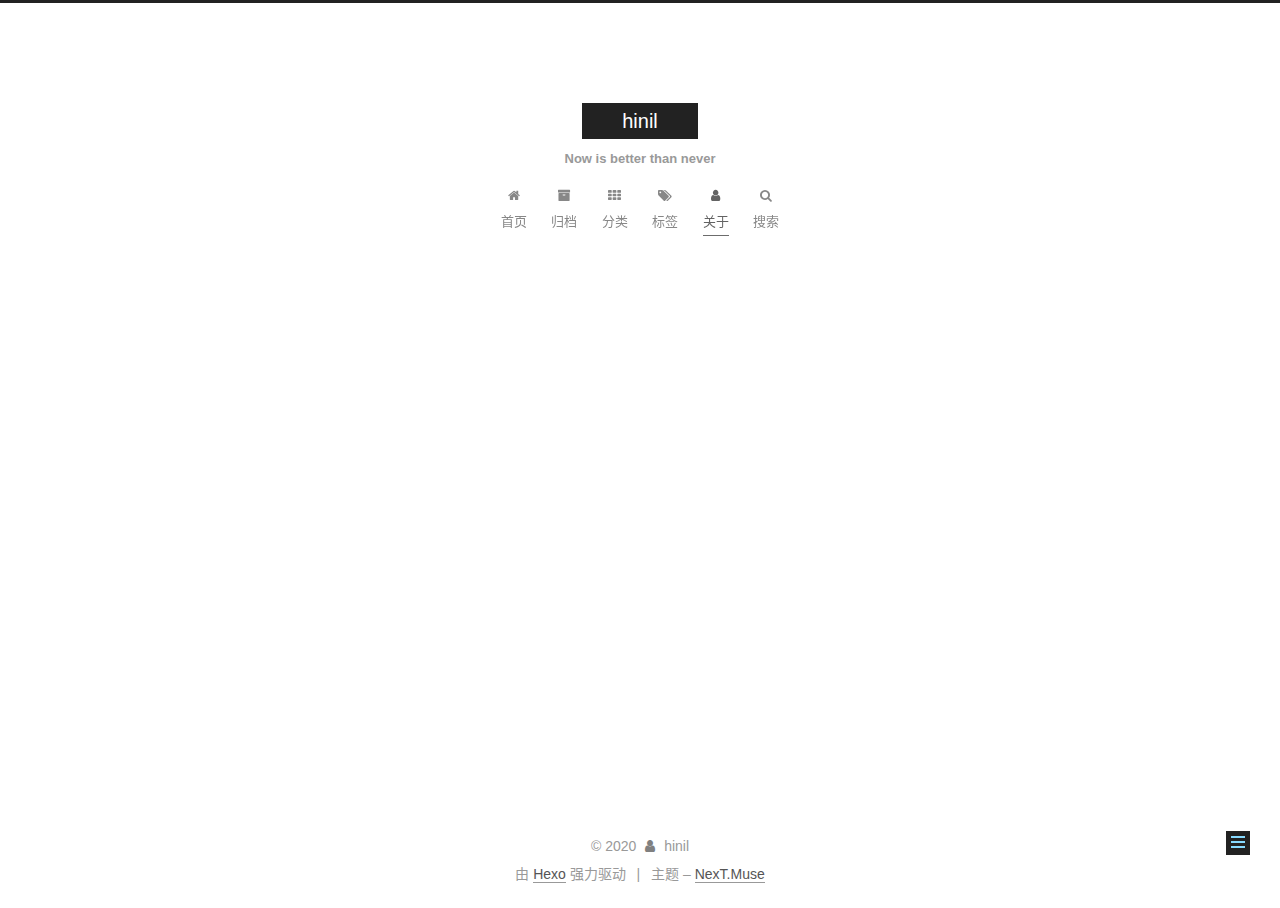
==== commit b848d07d: "Site updated: 2020-08-01 14:46:15" ====
--- a/about/index.html
+++ b/about/index.html
@@ -291,6 +291,14 @@
 
       
       
+        <li class="menu-item menu-item-search">
+          
+            <a href="javascript:;" class="popup-trigger">
+          
+            
+              <i class="menu-item-icon fa fa-search fa-fw"></i> <br>搜索</a>
+        </li>
+      
     </ul>
   
 
@@ -321,6 +329,27 @@
 
   
 
+  
+    <div class="site-search">
+      
+  <div class="popup search-popup local-search-popup">
+  <div class="local-search-header clearfix">
+    <span class="search-icon">
+      <i class="fa fa-search"></i>
+    </span>
+    <span class="popup-btn-close">
+      <i class="fa fa-times-circle"></i>
+    </span>
+    <div class="local-search-input-wrapper">
+      <input autocomplete="off" placeholder="搜索..." spellcheck="false" type="text" id="local-search-input">
+    </div>
+  </div>
+  <div id="local-search-result"></div>
+</div>
+
+
+
+    </div>
   
 </nav>
 
@@ -445,7 +474,7 @@
         
           <a href="/archives/">
         
-          <span class="site-state-item-count">1</span>
+          <span class="site-state-item-count">2</span>
           <span class="site-state-item-name">日志</span>
         </a>
       </div>
@@ -696,6 +725,326 @@
 
 
   
+  <script>
+    // Popup Window;
+    var isfetched = false;
+    var isXml = true;
+    // Search DB path;
+    var search_path = "search.xml";
+    if (search_path.length === 0) {
+      search_path = "search.xml";
+    } else if (/json$/i.test(search_path)) {
+      isXml = false;
+    }
+    var path = "/" + search_path;
+    // monitor main search box;
+
+    var onPopupClose = function (e) {
+      $('.popup').hide();
+      $('#local-search-input').val('');
+      $('.search-result-list').remove();
+      $('#no-result').remove();
+      $(".local-search-pop-overlay").remove();
+      $('body').css('overflow', '');
+    }
+
+    function proceedsearch() {
+      $("body")
+        .append('<div class="search-popup-overlay local-search-pop-overlay"></div>')
+        .css('overflow', 'hidden');
+      $('.search-popup-overlay').click(onPopupClose);
+      $('.popup').toggle();
+      var $localSearchInput = $('#local-search-input');
+      $localSearchInput.attr("autocapitalize", "none");
+      $localSearchInput.attr("autocorrect", "off");
+      $localSearchInput.focus();
+    }
+
+    // search function;
+    var searchFunc = function(path, search_id, content_id) {
+      'use strict';
+
+      // start loading animation
+      $("body")
+        .append('<div class="search-popup-overlay local-search-pop-overlay">' +
+          '<div id="search-loading-icon">' +
+          '<i class="fa fa-spinner fa-pulse fa-5x fa-fw"></i>' +
+          '</div>' +
+          '</div>')
+        .css('overflow', 'hidden');
+      $("#search-loading-icon").css('margin', '20% auto 0 auto').css('text-align', 'center');
+
+      
+
+      $.ajax({
+        url: path,
+        dataType: isXml ? "xml" : "json",
+        async: true,
+        success: function(res) {
+          // get the contents from search data
+          isfetched = true;
+          $('.popup').detach().appendTo('.header-inner');
+          var datas = isXml ? $("entry", res).map(function() {
+            return {
+              title: $("title", this).text(),
+              content: $("content",this).text(),
+              url: $("url" , this).text()
+            };
+          }).get() : res;
+          var input = document.getElementById(search_id);
+          var resultContent = document.getElementById(content_id);
+          var inputEventFunction = function() {
+            var searchText = input.value.trim().toLowerCase();
+            var keywords = searchText.split(/[\s\-]+/);
+            if (keywords.length > 1) {
+              keywords.push(searchText);
+            }
+            var resultItems = [];
+            if (searchText.length > 0) {
+              // perform local searching
+              datas.forEach(function(data) {
+                var isMatch = false;
+                var hitCount = 0;
+                var searchTextCount = 0;
+                var title = data.title.trim();
+                var titleInLowerCase = title.toLowerCase();
+                var content = data.content.trim().replace(/<[^>]+>/g,"");
+                
+                var contentInLowerCase = content.toLowerCase();
+                var articleUrl = decodeURIComponent(data.url).replace(/\/{2,}/g, '/');
+                var indexOfTitle = [];
+                var indexOfContent = [];
+                // only match articles with not empty titles
+                if(title != '') {
+                  keywords.forEach(function(keyword) {
+                    function getIndexByWord(word, text, caseSensitive) {
+                      var wordLen = word.length;
+                      if (wordLen === 0) {
+                        return [];
+                      }
+                      var startPosition = 0, position = [], index = [];
+                      if (!caseSensitive) {
+                        text = text.toLowerCase();
+                        word = word.toLowerCase();
+                      }
+                      while ((position = text.indexOf(word, startPosition)) > -1) {
+                        index.push({position: position, word: word});
+                        startPosition = position + wordLen;
+                      }
+                      return index;
+                    }
+
+                    indexOfTitle = indexOfTitle.concat(getIndexByWord(keyword, titleInLowerCase, false));
+                    indexOfContent = indexOfContent.concat(getIndexByWord(keyword, contentInLowerCase, false));
+                  });
+                  if (indexOfTitle.length > 0 || indexOfContent.length > 0) {
+                    isMatch = true;
+                    hitCount = indexOfTitle.length + indexOfContent.length;
+                  }
+                }
+
+                // show search results
+
+                if (isMatch) {
+                  // sort index by position of keyword
+
+                  [indexOfTitle, indexOfContent].forEach(function (index) {
+                    index.sort(function (itemLeft, itemRight) {
+                      if (itemRight.position !== itemLeft.position) {
+                        return itemRight.position - itemLeft.position;
+                      } else {
+                        return itemLeft.word.length - itemRight.word.length;
+                      }
+                    });
+                  });
+
+                  // merge hits into slices
+
+                  function mergeIntoSlice(text, start, end, index) {
+                    var item = index[index.length - 1];
+                    var position = item.position;
+                    var word = item.word;
+                    var hits = [];
+                    var searchTextCountInSlice = 0;
+                    while (position + word.length <= end && index.length != 0) {
+                      if (word === searchText) {
+                        searchTextCountInSlice++;
+                      }
+                      hits.push({position: position, length: word.length});
+                      var wordEnd = position + word.length;
+
+                      // move to next position of hit
+
+                      index.pop();
+                      while (index.length != 0) {
+                        item = index[index.length - 1];
+                        position = item.position;
+                        word = item.word;
+                        if (wordEnd > position) {
+                          index.pop();
+                        } else {
+                          break;
+                        }
+                      }
+                    }
+                    searchTextCount += searchTextCountInSlice;
+                    return {
+                      hits: hits,
+                      start: start,
+                      end: end,
+                      searchTextCount: searchTextCountInSlice
+                    };
+                  }
+
+                  var slicesOfTitle = [];
+                  if (indexOfTitle.length != 0) {
+                    slicesOfTitle.push(mergeIntoSlice(title, 0, title.length, indexOfTitle));
+                  }
+
+                  var slicesOfContent = [];
+                  while (indexOfContent.length != 0) {
+                    var item = indexOfContent[indexOfContent.length - 1];
+                    var position = item.position;
+                    var word = item.word;
+                    // cut out 100 characters
+                    var start = position - 20;
+                    var end = position + 80;
+                    if(start < 0){
+                      start = 0;
+                    }
+                    if (end < position + word.length) {
+                      end = position + word.length;
+                    }
+                    if(end > content.length){
+                      end = content.length;
+                    }
+                    slicesOfContent.push(mergeIntoSlice(content, start, end, indexOfContent));
+                  }
+
+                  // sort slices in content by search text's count and hits' count
+
+                  slicesOfContent.sort(function (sliceLeft, sliceRight) {
+                    if (sliceLeft.searchTextCount !== sliceRight.searchTextCount) {
+                      return sliceRight.searchTextCount - sliceLeft.searchTextCount;
+                    } else if (sliceLeft.hits.length !== sliceRight.hits.length) {
+                      return sliceRight.hits.length - sliceLeft.hits.length;
+                    } else {
+                      return sliceLeft.start - sliceRight.start;
+                    }
+                  });
+
+                  // select top N slices in content
+
+                  var upperBound = parseInt('1');
+                  if (upperBound >= 0) {
+                    slicesOfContent = slicesOfContent.slice(0, upperBound);
+                  }
+
+                  // highlight title and content
+
+                  function highlightKeyword(text, slice) {
+                    var result = '';
+                    var prevEnd = slice.start;
+                    slice.hits.forEach(function (hit) {
+                      result += text.substring(prevEnd, hit.position);
+                      var end = hit.position + hit.length;
+                      result += '<b class="search-keyword">' + text.substring(hit.position, end) + '</b>';
+                      prevEnd = end;
+                    });
+                    result += text.substring(prevEnd, slice.end);
+                    return result;
+                  }
+
+                  var resultItem = '';
+
+                  if (slicesOfTitle.length != 0) {
+                    resultItem += "<li><a href='" + articleUrl + "' class='search-result-title'>" + highlightKeyword(title, slicesOfTitle[0]) + "</a>";
+                  } else {
+                    resultItem += "<li><a href='" + articleUrl + "' class='search-result-title'>" + title + "</a>";
+                  }
+
+                  slicesOfContent.forEach(function (slice) {
+                    resultItem += "<a href='" + articleUrl + "'>" +
+                      "<p class=\"search-result\">" + highlightKeyword(content, slice) +
+                      "...</p>" + "</a>";
+                  });
+
+                  resultItem += "</li>";
+                  resultItems.push({
+                    item: resultItem,
+                    searchTextCount: searchTextCount,
+                    hitCount: hitCount,
+                    id: resultItems.length
+                  });
+                }
+              })
+            };
+            if (keywords.length === 1 && keywords[0] === "") {
+              resultContent.innerHTML = '<div id="no-result"><i class="fa fa-search fa-5x"></i></div>'
+            } else if (resultItems.length === 0) {
+              resultContent.innerHTML = '<div id="no-result"><i class="fa fa-frown-o fa-5x"></i></div>'
+            } else {
+              resultItems.sort(function (resultLeft, resultRight) {
+                if (resultLeft.searchTextCount !== resultRight.searchTextCount) {
+                  return resultRight.searchTextCount - resultLeft.searchTextCount;
+                } else if (resultLeft.hitCount !== resultRight.hitCount) {
+                  return resultRight.hitCount - resultLeft.hitCount;
+                } else {
+                  return resultRight.id - resultLeft.id;
+                }
+              });
+              var searchResultList = '<ul class=\"search-result-list\">';
+              resultItems.forEach(function (result) {
+                searchResultList += result.item;
+              })
+              searchResultList += "</ul>";
+              resultContent.innerHTML = searchResultList;
+            }
+          }
+
+          if ('auto' === 'auto') {
+            input.addEventListener('input', inputEventFunction);
+          } else {
+            $('.search-icon').click(inputEventFunction);
+            input.addEventListener('keypress', function (event) {
+              if (event.keyCode === 13) {
+                inputEventFunction();
+              }
+            });
+          }
+
+          // remove loading animation
+          $(".local-search-pop-overlay").remove();
+          $('body').css('overflow', '');
+
+          proceedsearch();
+        }
+      });
+    }
+
+    // handle and trigger popup window;
+    $('.popup-trigger').click(function(e) {
+      e.stopPropagation();
+      if (isfetched === false) {
+        searchFunc(path, 'local-search-input', 'local-search-result');
+      } else {
+        proceedsearch();
+      };
+    });
+
+    $('.popup-btn-close').click(onPopupClose);
+    $('.popup').click(function(e){
+      e.stopPropagation();
+    });
+    $(document).on('keyup', function (event) {
+      var shouldDismissSearchPopup = event.which === 27 &&
+        $('.search-popup').is(':visible');
+      if (shouldDismissSearchPopup) {
+        onPopupClose();
+      }
+    });
+  </script>
+
 
 
 
